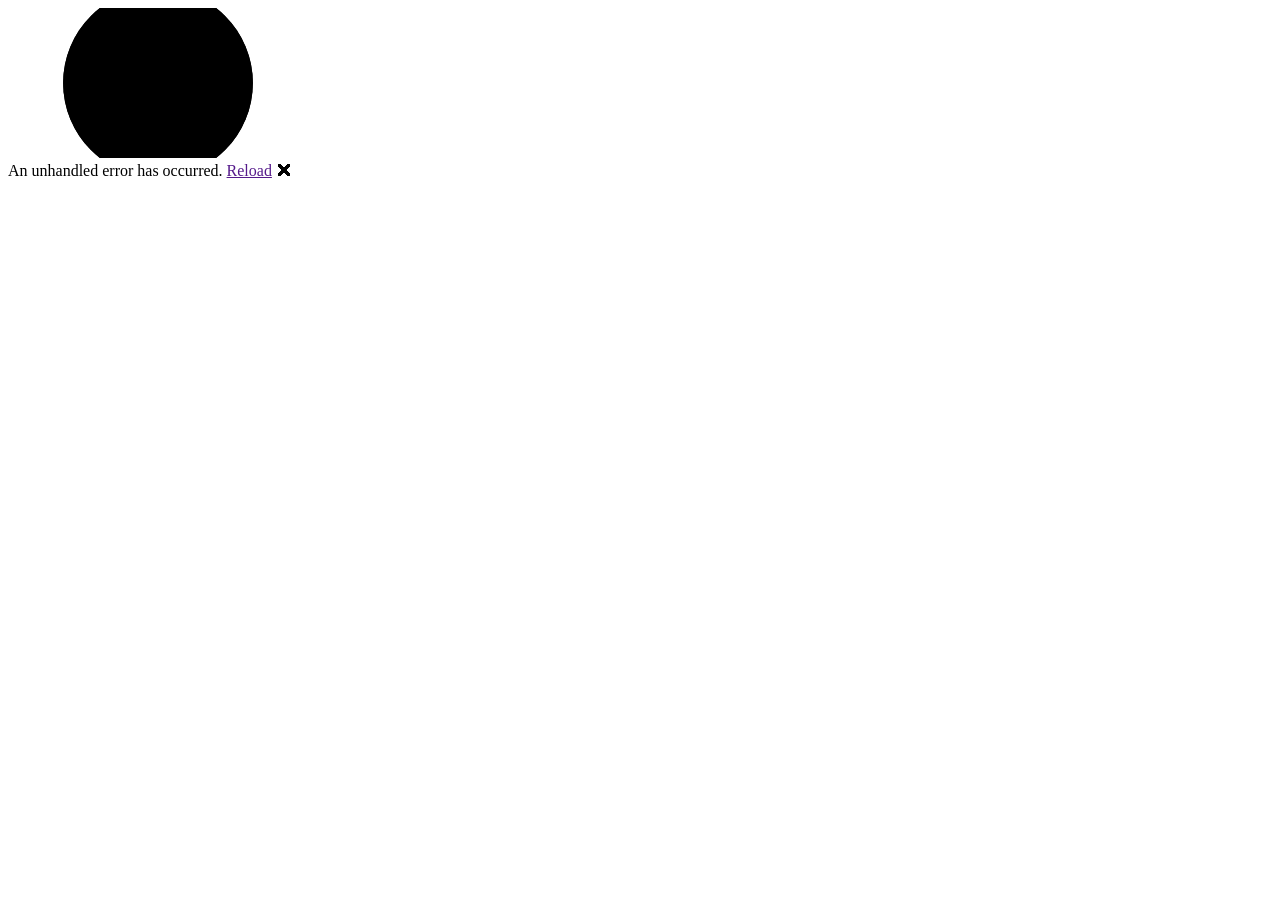
==== 017-bank-app/bankapp/wwwroot/index.html @ c47ef785 "Changed name" ====
<!DOCTYPE html>
<html lang="en">

<head>
    <meta charset="utf-8" />
    <meta name="viewport" content="width=device-width, initial-scale=1.0" />
    <title>Bankster</title>
    <base href="/" />
    <link rel="stylesheet" href="css/bootstrap/bootstrap.min.css" />
    <link rel="stylesheet" href="css/app.css" />
    <link rel="icon" type="image/png" href="favicon.png" />
    <link href="bankapp.styles.css" rel="stylesheet" />
</head>

<body>
    <div id="app">
        <svg class="loading-progress">
            <circle r="40%" cx="50%" cy="50%" />
            <circle r="40%" cx="50%" cy="50%" />
        </svg>
        <div class="loading-progress-text"></div>
    </div>

    <div id="blazor-error-ui">
        An unhandled error has occurred.
        <a href="" class="reload">Reload</a>
        <a class="dismiss">🗙</a>
    </div>
    <script src="_framework/blazor.webassembly.js"></script>
</body>

</html>
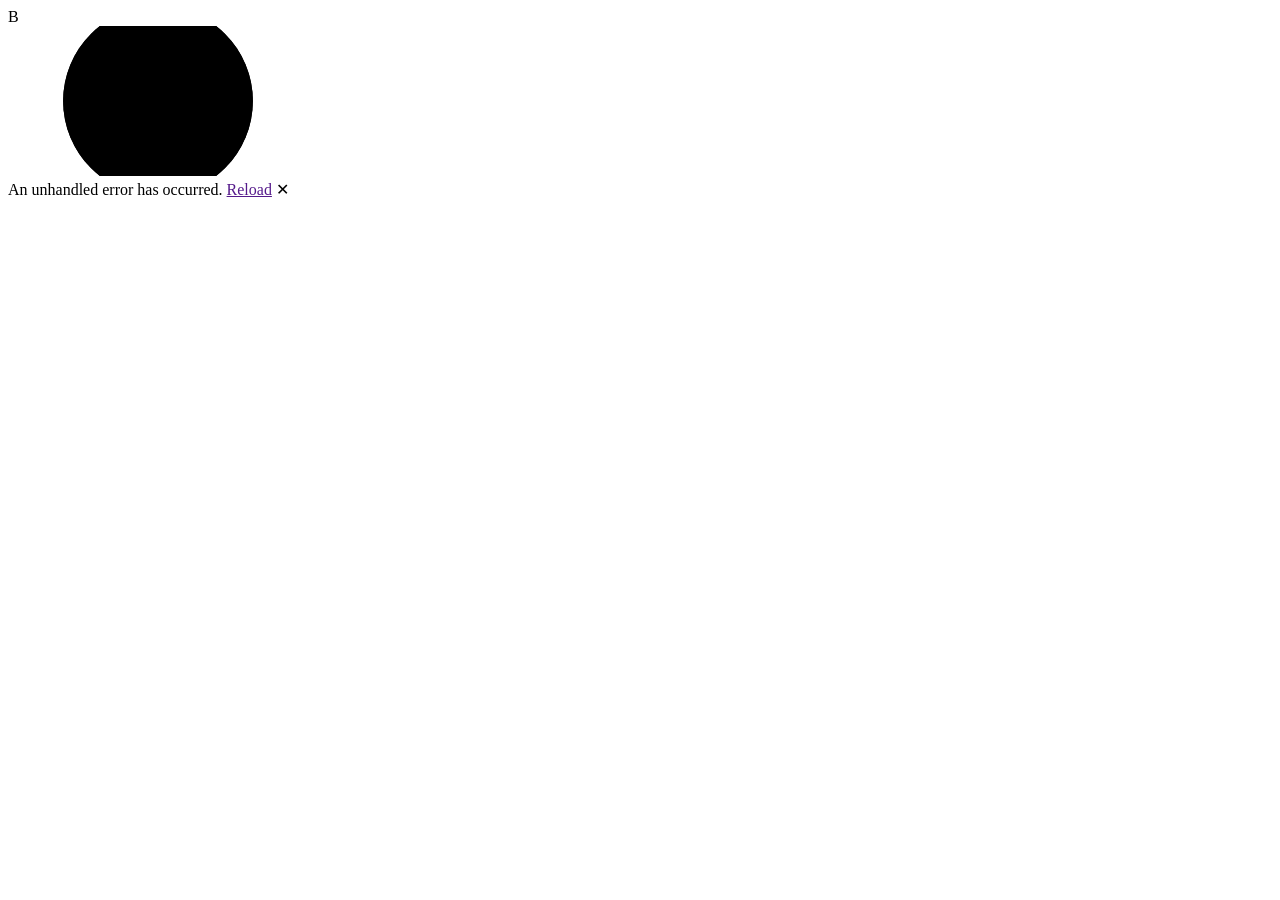
==== commit 59c21d06: "Frontend rework" ====
--- a/017-bank-app/bankapp/wwwroot/index.html
+++ b/017-bank-app/bankapp/wwwroot/index.html
@@ -6,6 +6,9 @@
     <meta name="viewport" content="width=device-width, initial-scale=1.0" />
     <title>Bankster</title>
     <base href="/" />
+    <link rel="preconnect" href="https://fonts.googleapis.com">
+    <link rel="preconnect" href="https://fonts.gstatic.com" crossorigin>
+    <link href="https://fonts.googleapis.com/css2?family=DM+Sans:ital,opsz,wght@0,9..40,300;0,9..40,400;0,9..40,500;0,9..40,600;0,9..40,700;1,9..40,400&family=JetBrains+Mono:wght@400;500;600&display=swap" rel="stylesheet">
     <link rel="stylesheet" href="css/bootstrap/bootstrap.min.css" />
     <link rel="stylesheet" href="css/app.css" />
     <link rel="icon" type="image/png" href="favicon.png" />
@@ -14,17 +17,20 @@
 
 <body>
     <div id="app">
-        <svg class="loading-progress">
-            <circle r="40%" cx="50%" cy="50%" />
-            <circle r="40%" cx="50%" cy="50%" />
-        </svg>
-        <div class="loading-progress-text"></div>
+        <div class="loading-screen">
+            <div class="loading-logo">B</div>
+            <svg class="loading-progress">
+                <circle r="40%" cx="50%" cy="50%" />
+                <circle r="40%" cx="50%" cy="50%" />
+            </svg>
+            <div class="loading-progress-text"></div>
+        </div>
     </div>
 
     <div id="blazor-error-ui">
         An unhandled error has occurred.
         <a href="" class="reload">Reload</a>
-        <a class="dismiss">🗙</a>
+        <a class="dismiss">&#x2715;</a>
     </div>
     <script src="_framework/blazor.webassembly.js"></script>
 </body>
--- a/017-bank-app/bankapp/wwwroot/css/app.css
+++ b/017-bank-app/bankapp/wwwroot/css/app.css
@@ -0,0 +1,823 @@
+@import url("https://cdn.jsdelivr.net/npm/bootstrap-icons@1.13.1/font/bootstrap-icons.min.css");
+
+/* ═══════════════════════════════════════════════════
+   BANKSTER — "Nordic Vault" Design System
+   Dark charcoal + emerald accents + geometric precision
+   ═══════════════════════════════════════════════════ */
+
+:root {
+    --bg-primary: #0f1117;
+    --bg-secondary: #161922;
+    --bg-card: #1c1f2e;
+    --bg-card-hover: #232738;
+    --bg-input: #111420;
+    --border-color: #2a2e3f;
+    --border-focus: #34d399;
+    --text-primary: #e8eaf0;
+    --text-secondary: #8b91a8;
+    --text-muted: #565c73;
+    --accent: #34d399;
+    --accent-dim: rgba(52, 211, 153, 0.12);
+    --accent-glow: rgba(52, 211, 153, 0.25);
+    --danger: #f87171;
+    --danger-dim: rgba(248, 113, 113, 0.12);
+    --warning: #fbbf24;
+    --info: #60a5fa;
+    --info-dim: rgba(96, 165, 250, 0.12);
+    --deposit-bg: rgba(52, 211, 153, 0.08);
+    --deposit-border: rgba(52, 211, 153, 0.2);
+    --withdrawal-bg: rgba(248, 113, 113, 0.08);
+    --withdrawal-border: rgba(248, 113, 113, 0.2);
+    --transfer-bg: rgba(96, 165, 250, 0.08);
+    --transfer-border: rgba(96, 165, 250, 0.2);
+    --radius-sm: 6px;
+    --radius-md: 10px;
+    --radius-lg: 16px;
+    --shadow-card: 0 1px 3px rgba(0,0,0,0.3), 0 4px 20px rgba(0,0,0,0.15);
+    --shadow-elevated: 0 4px 24px rgba(0,0,0,0.4);
+    --font-body: 'DM Sans', -apple-system, BlinkMacSystemFont, sans-serif;
+    --font-mono: 'JetBrains Mono', 'Fira Code', monospace;
+    --transition: 200ms cubic-bezier(0.4, 0, 0.2, 1);
+}
+
+*, *::before, *::after {
+    box-sizing: border-box;
+}
+
+html, body {
+    font-family: var(--font-body) !important;
+    background-color: var(--bg-primary) !important;
+    color: var(--text-primary) !important;
+    --bs-body-bg: var(--bg-primary);
+    --bs-body-color: var(--text-primary);
+    margin: 0;
+    padding: 0;
+    -webkit-font-smoothing: antialiased;
+    -moz-osx-font-smoothing: grayscale;
+    line-height: 1.6;
+    font-size: 15px;
+}
+
+/* ── Loading Screen ── */
+.loading-screen {
+    display: flex;
+    flex-direction: column;
+    align-items: center;
+    justify-content: center;
+    min-height: 100vh;
+    background: var(--bg-primary);
+}
+
+.loading-logo {
+    font-family: var(--font-body);
+    font-size: 3rem;
+    font-weight: 700;
+    color: var(--accent);
+    width: 4.5rem;
+    height: 4.5rem;
+    display: flex;
+    align-items: center;
+    justify-content: center;
+    border: 2px solid var(--accent);
+    border-radius: var(--radius-md);
+    margin-bottom: 2rem;
+    animation: pulse-glow 2s ease-in-out infinite;
+}
+
+@keyframes pulse-glow {
+    0%, 100% { box-shadow: 0 0 0 0 var(--accent-glow); }
+    50% { box-shadow: 0 0 20px 8px var(--accent-glow); }
+}
+
+.loading-progress {
+    position: relative;
+    display: block;
+    width: 5rem;
+    height: 5rem;
+}
+
+.loading-progress circle {
+    fill: none;
+    stroke: var(--border-color);
+    stroke-width: 0.4rem;
+    transform-origin: 50% 50%;
+    transform: rotate(-90deg);
+}
+
+.loading-progress circle:last-child {
+    stroke: var(--accent);
+    stroke-dasharray: calc(3.141 * var(--blazor-load-percentage, 0%) * 0.8), 500%;
+    transition: stroke-dasharray 0.05s ease-in-out;
+}
+
+.loading-progress-text {
+    text-align: center;
+    font-weight: 500;
+    color: var(--text-secondary);
+    margin-top: 1rem;
+    font-size: 0.85rem;
+    letter-spacing: 0.05em;
+}
+
+.loading-progress-text:after {
+    content: var(--blazor-load-percentage-text, "Loading");
+}
+
+/* ── Typography ── */
+h1 {
+    font-size: 1.75rem;
+    font-weight: 700;
+    color: var(--text-primary);
+    margin-bottom: 0.25rem;
+    letter-spacing: -0.02em;
+}
+
+h3 {
+    font-size: 1.15rem;
+    font-weight: 600;
+    color: var(--text-secondary);
+    margin-bottom: 1rem;
+    text-transform: uppercase;
+    letter-spacing: 0.08em;
+    font-size: 0.8rem;
+}
+
+p {
+    color: var(--text-secondary);
+    line-height: 1.7;
+}
+
+a, .btn-link {
+    color: var(--accent);
+    text-decoration: none;
+    transition: color var(--transition);
+}
+
+a:hover, .btn-link:hover {
+    color: #6ee7b7;
+}
+
+h1:focus {
+    outline: none;
+}
+
+/* ── Content Area ── */
+.content {
+    padding-top: 1.5rem;
+}
+
+/* ── Cards ── */
+.card {
+    background: var(--bg-card);
+    border: 1px solid var(--border-color);
+    border-radius: var(--radius-lg);
+    padding: 2rem;
+    box-shadow: var(--shadow-card);
+    animation: fadeUp 0.4s ease-out;
+}
+
+.card-header-section {
+    margin-bottom: 1.75rem;
+    padding-bottom: 1rem;
+    border-bottom: 1px solid var(--border-color);
+}
+
+.card-header-section h1 {
+    margin-bottom: 0.25rem;
+}
+
+.card-subtitle {
+    color: var(--text-muted);
+    font-size: 0.9rem;
+}
+
+@keyframes fadeUp {
+    from { opacity: 0; transform: translateY(12px); }
+    to { opacity: 1; transform: translateY(0); }
+}
+
+/* ── Form Fields ── */
+.form-row {
+    display: flex;
+    flex-direction: column;
+    gap: 0.5rem;
+    margin-bottom: 1.25rem;
+}
+
+.form-row label {
+    font-size: 0.8rem;
+    font-weight: 600;
+    color: var(--text-secondary);
+    text-transform: uppercase;
+    letter-spacing: 0.06em;
+}
+
+.form-row input,
+.form-row select,
+.form-row .form-control {
+    background: var(--bg-input);
+    border: 1px solid var(--border-color);
+    border-radius: var(--radius-sm);
+    color: var(--text-primary);
+    padding: 0.7rem 0.9rem;
+    font-family: var(--font-body);
+    font-size: 0.95rem;
+    transition: border-color var(--transition), box-shadow var(--transition);
+    width: 100%;
+    max-width: 400px;
+}
+
+.form-row input:focus,
+.form-row select:focus,
+.form-row .form-control:focus {
+    outline: none;
+    border-color: var(--border-focus);
+    box-shadow: 0 0 0 3px var(--accent-dim);
+}
+
+.form-row input::placeholder {
+    color: var(--text-muted);
+}
+
+/* Legacy accountfield support */
+.accountfield {
+    display: flex;
+    flex-direction: column;
+    gap: 0.5rem;
+    margin-bottom: 1.25rem;
+}
+
+.accountfield label {
+    font-size: 0.8rem;
+    font-weight: 600;
+    color: var(--text-secondary);
+    text-transform: uppercase;
+    letter-spacing: 0.06em;
+}
+
+.accountfield input,
+.accountfield select {
+    background: var(--bg-input);
+    border: 1px solid var(--border-color);
+    border-radius: var(--radius-sm);
+    color: var(--text-primary);
+    padding: 0.7rem 0.9rem;
+    font-family: var(--font-body);
+    font-size: 0.95rem;
+    transition: border-color var(--transition), box-shadow var(--transition);
+    width: 100%;
+    max-width: 400px;
+}
+
+.accountfield input:focus,
+.accountfield select:focus {
+    outline: none;
+    border-color: var(--border-focus);
+    box-shadow: 0 0 0 3px var(--accent-dim);
+}
+
+.inputfield {
+    position: static;
+    left: auto;
+}
+
+/* ── Buttons ── */
+.formbutton {
+    background: var(--accent);
+    color: var(--bg-primary);
+    border: none;
+    border-radius: var(--radius-sm);
+    padding: 0.65rem 1.75rem;
+    font-family: var(--font-body);
+    font-weight: 600;
+    font-size: 0.9rem;
+    cursor: pointer;
+    transition: all var(--transition);
+    letter-spacing: 0.02em;
+    height: auto;
+    width: auto;
+    margin-top: 0.5rem;
+}
+
+.formbutton:hover {
+    background: #6ee7b7;
+    box-shadow: 0 0 16px var(--accent-glow);
+    transform: translateY(-1px);
+}
+
+.formbutton:active {
+    transform: translateY(0);
+}
+
+.btn-primary {
+    background: var(--accent);
+    color: var(--bg-primary);
+    border: none;
+    font-weight: 600;
+}
+
+.btn-primary:hover {
+    background: #6ee7b7;
+}
+
+.btn-secondary {
+    background: transparent;
+    color: var(--text-secondary);
+    border: 1px solid var(--border-color);
+    border-radius: var(--radius-sm);
+    padding: 0.65rem 1.75rem;
+    font-family: var(--font-body);
+    font-weight: 500;
+    font-size: 0.9rem;
+    cursor: pointer;
+    transition: all var(--transition);
+}
+
+.btn-secondary:hover {
+    border-color: var(--text-secondary);
+    color: var(--text-primary);
+}
+
+.btn:focus, .btn:active:focus, .btn-link.nav-link:focus, .form-control:focus, .form-check-input:focus {
+    box-shadow: 0 0 0 3px var(--accent-dim);
+}
+
+/* ── Tables ── */
+.account-table {
+    width: 100%;
+    border-collapse: separate;
+    border-spacing: 0;
+    margin-bottom: 1.5rem;
+    border-radius: var(--radius-md);
+    overflow: hidden;
+    border: 1px solid var(--border-color);
+}
+
+.account-table th {
+    background: var(--bg-secondary);
+    color: var(--text-secondary);
+    font-weight: 600;
+    padding: 0.85rem 1rem;
+    text-align: left;
+    font-size: 0.75rem;
+    text-transform: uppercase;
+    letter-spacing: 0.08em;
+    border-bottom: 1px solid var(--border-color);
+}
+
+.account-table td {
+    padding: 0.85rem 1rem;
+    text-align: left;
+    border-bottom: 1px solid var(--border-color);
+    font-size: 0.9rem;
+    color: var(--text-primary);
+    white-space: nowrap;
+}
+
+.account-table tr {
+    background: var(--bg-card);
+    transition: background var(--transition);
+}
+
+.account-table tbody tr:hover {
+    background: var(--bg-card-hover);
+}
+
+.account-table tbody tr:last-child td {
+    border-bottom: none;
+}
+
+/* Monospaced numbers in tables */
+.account-table td:nth-child(2),
+.account-table td:nth-child(5),
+.account-table td:nth-child(8) {
+    font-family: var(--font-mono);
+    font-size: 0.85rem;
+    font-weight: 500;
+}
+
+/* ── Messages ── */
+.success-message {
+    color: var(--accent);
+    background: var(--accent-dim);
+    border: 1px solid rgba(52, 211, 153, 0.25);
+    border-radius: var(--radius-sm);
+    padding: 0.75rem 1rem;
+    font-size: 0.9rem;
+    margin-top: 0.5rem;
+}
+
+.error-message {
+    color: var(--danger);
+    background: var(--danger-dim);
+    border: 1px solid rgba(248, 113, 113, 0.25);
+    border-radius: var(--radius-sm);
+    padding: 0.75rem 1rem;
+    font-size: 0.9rem;
+    margin-top: 0.5rem;
+}
+
+/* ── History Row Colors ── */
+.deposit-row {
+    background-color: var(--deposit-bg) !important;
+    border-left: 3px solid var(--accent);
+}
+
+.withdrawal-row {
+    background-color: var(--withdrawal-bg) !important;
+    border-left: 3px solid var(--danger);
+}
+
+.transfer-row {
+    background-color: var(--transfer-bg) !important;
+    border-left: 3px solid var(--info);
+}
+
+/* ── Clickable Account Rows ── */
+.select-acc {
+    cursor: pointer;
+}
+
+.select-acc:hover {
+    background: var(--bg-card-hover) !important;
+}
+
+/* ── Validation ── */
+.valid.modified:not([type=checkbox]) {
+    outline: none;
+    border-color: var(--accent);
+}
+
+.invalid {
+    outline: none;
+    border-color: var(--danger) !important;
+    box-shadow: 0 0 0 3px var(--danger-dim) !important;
+}
+
+.validation-message {
+    color: var(--danger);
+    font-size: 0.85rem;
+}
+
+/* ── Error UI ── */
+#blazor-error-ui {
+    background: var(--bg-card);
+    border-top: 2px solid var(--danger);
+    bottom: 0;
+    box-shadow: var(--shadow-elevated);
+    display: none;
+    left: 0;
+    padding: 0.75rem 1.5rem;
+    position: fixed;
+    width: 100%;
+    z-index: 1000;
+    color: var(--text-primary);
+    font-size: 0.9rem;
+}
+
+#blazor-error-ui .dismiss {
+    cursor: pointer;
+    position: absolute;
+    right: 1rem;
+    top: 0.5rem;
+    color: var(--text-secondary);
+}
+
+.blazor-error-boundary {
+    background: var(--danger-dim);
+    border: 1px solid rgba(248,113,113,0.3);
+    border-radius: var(--radius-md);
+    padding: 1rem 1.25rem;
+    color: var(--danger);
+}
+
+.blazor-error-boundary::after {
+    content: "An error has occurred."
+}
+
+code {
+    color: var(--accent);
+    background: var(--accent-dim);
+    padding: 0.15rem 0.4rem;
+    border-radius: 3px;
+    font-family: var(--font-mono);
+    font-size: 0.85em;
+}
+
+.subhead {
+    padding-top: 2.5rem;
+}
+
+/* ── Home Page Feature Cards ── */
+.feature-grid {
+    display: grid;
+    grid-template-columns: repeat(auto-fill, minmax(260px, 1fr));
+    gap: 1rem;
+    margin-top: 1.5rem;
+}
+
+.feature-card {
+    background: var(--bg-card);
+    border: 1px solid var(--border-color);
+    border-radius: var(--radius-md);
+    padding: 1.5rem;
+    transition: all var(--transition);
+    text-decoration: none;
+    display: block;
+}
+
+.feature-card:hover {
+    border-color: var(--accent);
+    box-shadow: 0 0 20px var(--accent-dim);
+    transform: translateY(-2px);
+    text-decoration: none;
+}
+
+.feature-card .feature-icon {
+    font-size: 1.5rem;
+    margin-bottom: 0.75rem;
+    color: var(--accent);
+}
+
+.feature-card h4 {
+    font-size: 1rem;
+    font-weight: 600;
+    color: var(--text-primary);
+    margin-bottom: 0.4rem;
+}
+
+.feature-card p {
+    font-size: 0.85rem;
+    color: var(--text-muted);
+    margin: 0;
+    line-height: 1.5;
+}
+
+/* ── Stats Row (Home Page) ── */
+.stats-row {
+    display: flex;
+    gap: 1rem;
+    margin-bottom: 2rem;
+    flex-wrap: wrap;
+}
+
+.stat-chip {
+    background: var(--bg-card);
+    border: 1px solid var(--border-color);
+    border-radius: var(--radius-md);
+    padding: 1rem 1.5rem;
+    flex: 1;
+    min-width: 140px;
+}
+
+.stat-chip .stat-label {
+    font-size: 0.7rem;
+    font-weight: 600;
+    text-transform: uppercase;
+    letter-spacing: 0.1em;
+    color: var(--text-muted);
+    margin-bottom: 0.3rem;
+}
+
+.stat-chip .stat-value {
+    font-family: var(--font-mono);
+    font-size: 1.4rem;
+    font-weight: 600;
+    color: var(--text-primary);
+}
+
+.stat-chip .stat-value.accent {
+    color: var(--accent);
+}
+
+/* ── Sign In Page ── */
+.signin-container {
+    display: flex;
+    align-items: center;
+    justify-content: center;
+    min-height: calc(100vh - 4rem);
+    padding: 2rem;
+}
+
+.signin-card {
+    background: var(--bg-card);
+    border: 1px solid var(--border-color);
+    border-radius: var(--radius-lg);
+    padding: 2.5rem;
+    width: 100%;
+    max-width: 420px;
+    box-shadow: var(--shadow-elevated);
+    animation: fadeUp 0.5s ease-out;
+}
+
+.signin-logo {
+    font-family: var(--font-body);
+    font-size: 2rem;
+    font-weight: 700;
+    color: var(--accent);
+    width: 3.5rem;
+    height: 3.5rem;
+    display: flex;
+    align-items: center;
+    justify-content: center;
+    border: 2px solid var(--accent);
+    border-radius: var(--radius-sm);
+    margin: 0 auto 1.5rem;
+}
+
+.signin-title {
+    text-align: center;
+    font-size: 1.5rem;
+    margin-bottom: 0.3rem;
+}
+
+.signin-subtitle {
+    text-align: center;
+    color: var(--text-muted);
+    font-size: 0.9rem;
+    margin-bottom: 2rem;
+}
+
+.signin-buttons {
+    display: flex;
+    gap: 0.75rem;
+    margin-top: 1.5rem;
+}
+
+.signin-buttons .formbutton {
+    flex: 1;
+    text-align: center;
+    margin-top: 0;
+}
+
+/* ── Empty State ── */
+.empty-state {
+    text-align: center;
+    padding: 3rem 1rem;
+    color: var(--text-muted);
+}
+
+.empty-state .empty-icon {
+    font-size: 3rem;
+    margin-bottom: 1rem;
+    opacity: 0.4;
+}
+
+.empty-state p {
+    margin-bottom: 0.5rem;
+}
+
+/* ── Badge / Tag ── */
+.badge {
+    display: inline-block;
+    padding: 0.2rem 0.6rem;
+    border-radius: 100px;
+    font-size: 0.7rem;
+    font-weight: 600;
+    text-transform: uppercase;
+    letter-spacing: 0.05em;
+}
+
+.badge-accent {
+    background: var(--accent-dim);
+    color: var(--accent);
+}
+
+.badge-danger {
+    background: var(--danger-dim);
+    color: var(--danger);
+}
+
+.badge-info {
+    background: var(--info-dim);
+    color: var(--info);
+}
+
+/* ── History Table (non-bootstrap) ── */
+.history-table {
+    width: 100%;
+    border-collapse: separate;
+    border-spacing: 0;
+    margin-top: 1.5rem;
+    margin-bottom: 2rem;
+    border-radius: var(--radius-md);
+    overflow: hidden;
+    border: 1px solid var(--border-color);
+    font-size: 0.88rem;
+}
+
+.history-table th {
+    background: var(--bg-secondary);
+    color: var(--text-secondary);
+    font-weight: 600;
+    padding: 0.75rem 0.85rem;
+    text-align: left;
+    font-size: 0.7rem;
+    text-transform: uppercase;
+    letter-spacing: 0.08em;
+    border-bottom: 1px solid var(--border-color);
+}
+
+.history-table td {
+    padding: 0.7rem 0.85rem;
+    border-bottom: 1px solid var(--border-color);
+    color: var(--text-primary);
+}
+
+.history-table tbody tr {
+    background: var(--bg-card);
+    transition: background var(--transition);
+}
+
+.history-table tbody tr:hover {
+    background: var(--bg-card-hover);
+}
+
+.history-table tbody tr:last-child td {
+    border-bottom: none;
+}
+
+/* ── Page Transition ── */
+.page-enter {
+    animation: fadeUp 0.35s ease-out;
+}
+
+/* ── Utility: section separator ── */
+.section-divider {
+    border: none;
+    border-top: 1px solid var(--border-color);
+    margin: 2rem 0;
+}
+
+/* ── Filter Section ── */
+.filter-section {
+    display: grid;
+    grid-template-columns: repeat(auto-fill, minmax(200px, 1fr));
+    gap: 1rem;
+    margin-bottom: 1.5rem;
+}
+
+.filter-section .accountfield {
+    margin-bottom: 0;
+}
+
+.filter-actions {
+    display: flex;
+    align-items: flex-end;
+    gap: 0.75rem;
+    margin-bottom: 1.5rem;
+}
+
+/* ── Scrollbar ── */
+::-webkit-scrollbar {
+    width: 6px;
+    height: 6px;
+}
+
+::-webkit-scrollbar-track {
+    background: var(--bg-secondary);
+}
+
+::-webkit-scrollbar-thumb {
+    background: var(--border-color);
+    border-radius: 3px;
+}
+
+::-webkit-scrollbar-thumb:hover {
+    background: var(--text-muted);
+}
+
+/* ── Responsive ── */
+@media (max-width: 640px) {
+    .feature-grid {
+        grid-template-columns: 1fr;
+    }
+
+    .stats-row {
+        flex-direction: column;
+    }
+
+    .filter-section {
+        grid-template-columns: 1fr;
+    }
+
+    .signin-card {
+        padding: 1.75rem;
+    }
+
+    .card {
+        padding: 1.25rem;
+    }
+
+    .account-table,
+    .history-table {
+        font-size: 0.8rem;
+    }
+
+    .account-table th,
+    .account-table td,
+    .history-table th,
+    .history-table td {
+        padding: 0.6rem 0.65rem;
+    }
+}
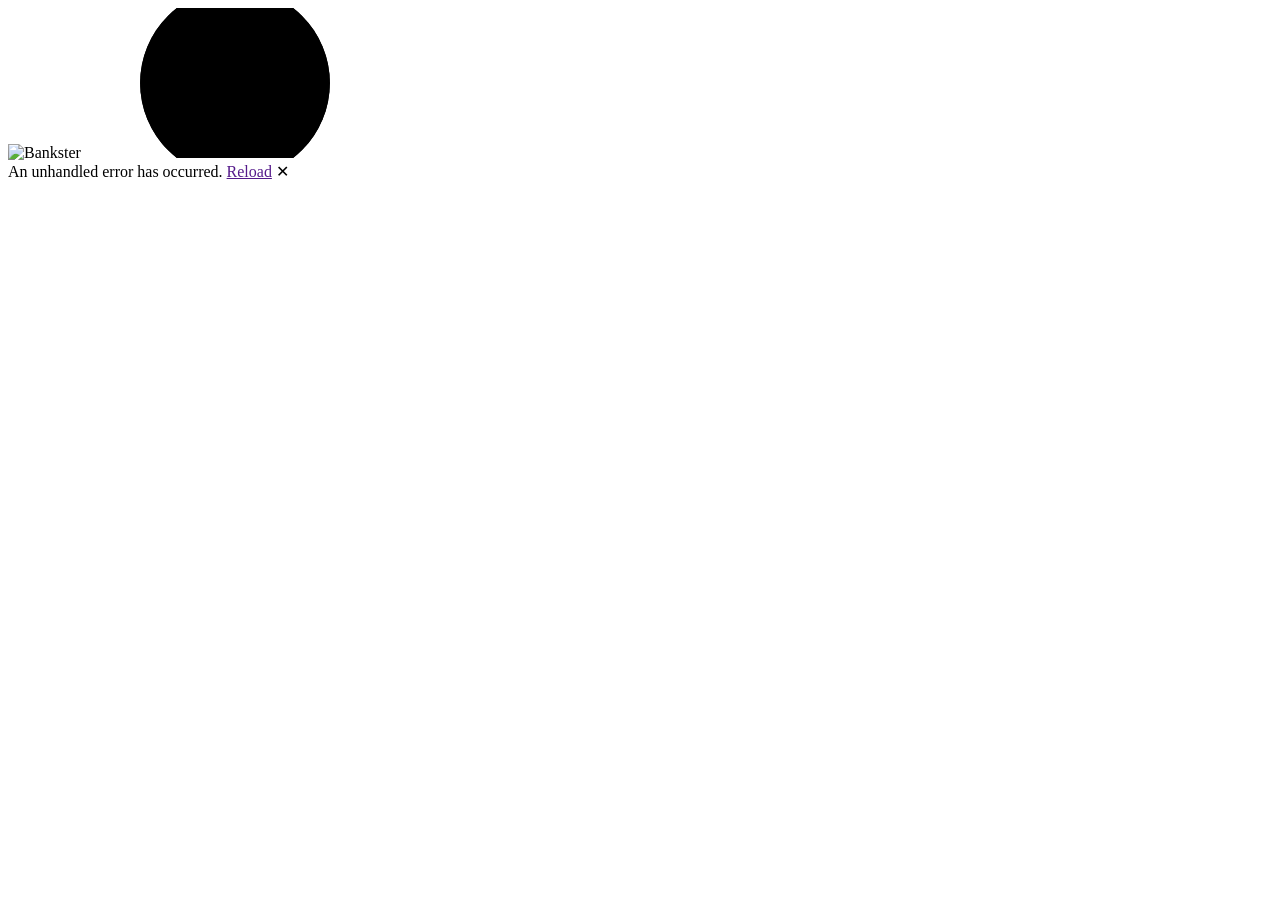
==== commit 5a8df2a5: "New logo and improved branding with accent colors." ====
--- a/017-bank-app/bankapp/wwwroot/index.html
+++ b/017-bank-app/bankapp/wwwroot/index.html
@@ -11,14 +11,14 @@
     <link href="https://fonts.googleapis.com/css2?family=DM+Sans:ital,opsz,wght@0,9..40,300;0,9..40,400;0,9..40,500;0,9..40,600;0,9..40,700;1,9..40,400&family=JetBrains+Mono:wght@400;500;600&display=swap" rel="stylesheet">
     <link rel="stylesheet" href="css/bootstrap/bootstrap.min.css" />
     <link rel="stylesheet" href="css/app.css" />
-    <link rel="icon" type="image/png" href="favicon.png" />
+    <link rel="icon" type="image/png" href="Bankster-logo.png" />
     <link href="bankapp.styles.css" rel="stylesheet" />
 </head>
 
 <body>
     <div id="app">
         <div class="loading-screen">
-            <div class="loading-logo">B</div>
+            <img src="Bankster-logo.png" alt="Bankster" class="loading-logo-img" />
             <svg class="loading-progress">
                 <circle r="40%" cx="50%" cy="50%" />
                 <circle r="40%" cx="50%" cy="50%" />
--- a/017-bank-app/bankapp/wwwroot/css/app.css
+++ b/017-bank-app/bankapp/wwwroot/css/app.css
@@ -12,20 +12,21 @@
     --bg-card-hover: #232738;
     --bg-input: #111420;
     --border-color: #2a2e3f;
-    --border-focus: #34d399;
+    --border-focus: #7ba884;
     --text-primary: #e8eaf0;
     --text-secondary: #8b91a8;
     --text-muted: #565c73;
-    --accent: #34d399;
-    --accent-dim: rgba(52, 211, 153, 0.12);
-    --accent-glow: rgba(52, 211, 153, 0.25);
+    --accent: #7ba884;
+    --accent-dim: rgba(123, 168, 132, 0.12);
+    --accent-glow: rgba(123, 168, 132, 0.25);
+    --accent-hover: #8ebf96;
     --danger: #f87171;
     --danger-dim: rgba(248, 113, 113, 0.12);
     --warning: #fbbf24;
     --info: #60a5fa;
     --info-dim: rgba(96, 165, 250, 0.12);
-    --deposit-bg: rgba(52, 211, 153, 0.08);
-    --deposit-border: rgba(52, 211, 153, 0.2);
+    --deposit-bg: rgba(123, 168, 132, 0.08);
+    --deposit-border: rgba(123, 168, 132, 0.2);
     --withdrawal-bg: rgba(248, 113, 113, 0.08);
     --withdrawal-border: rgba(248, 113, 113, 0.2);
     --transfer-bg: rgba(96, 165, 250, 0.08);
@@ -68,25 +69,23 @@
     background: var(--bg-primary);
 }
 
-.loading-logo {
-    font-family: var(--font-body);
-    font-size: 3rem;
-    font-weight: 700;
-    color: var(--accent);
-    width: 4.5rem;
-    height: 4.5rem;
-    display: flex;
-    align-items: center;
-    justify-content: center;
-    border: 2px solid var(--accent);
-    border-radius: var(--radius-md);
+.loading-logo-img {
+    width: 6rem;
+    height: auto;
     margin-bottom: 2rem;
     animation: pulse-glow 2s ease-in-out infinite;
+    border-radius: var(--radius-md);
 }
 
 @keyframes pulse-glow {
-    0%, 100% { box-shadow: 0 0 0 0 var(--accent-glow); }
-    50% { box-shadow: 0 0 20px 8px var(--accent-glow); }
+    0%, 100% {
+        opacity: 1;
+        transform: scale(1);
+    }
+    50% {
+        opacity: 0.8;
+        transform: scale(1.05);
+    }
 }
 
 .loading-progress {
@@ -154,7 +153,7 @@
 }
 
 a:hover, .btn-link:hover {
-    color: #6ee7b7;
+    color: var(--accent-hover);
 }
 
 h1:focus {
@@ -300,7 +299,7 @@
 }
 
 .formbutton:hover {
-    background: #6ee7b7;
+    background: var(--accent-hover);
     box-shadow: 0 0 16px var(--accent-glow);
     transform: translateY(-1px);
 }
@@ -317,7 +316,7 @@
 }
 
 .btn-primary:hover {
-    background: #6ee7b7;
+    background: var(--accent-hover);
 }
 
 .btn-secondary {
@@ -334,8 +333,9 @@
 }
 
 .btn-secondary:hover {
-    border-color: var(--text-secondary);
-    color: var(--text-primary);
+    border-color: var(--accent);
+    color: var(--accent);
+    background: var(--accent-dim);
 }
 
 .btn:focus, .btn:active:focus, .btn-link.nav-link:focus, .form-control:focus, .form-check-input:focus {
@@ -343,13 +343,37 @@
 }
 
 /* ── Tables ── */
+.table-responsive {
+    overflow-x: auto;
+    -webkit-overflow-scrolling: touch;
+    margin-bottom: 2rem;
+    border-radius: var(--radius-md);
+    position: relative;
+}
+
+.table-responsive::after {
+    content: '';
+    position: absolute;
+    top: 0;
+    right: 0;
+    bottom: 0;
+    width: 30px;
+    background: linear-gradient(to left, var(--bg-primary) 0%, transparent 100%);
+    pointer-events: none;
+    opacity: 0;
+    transition: opacity var(--transition);
+}
+
+.table-responsive:not(:hover)::after {
+    opacity: 0.7;
+}
+
 .account-table {
     width: 100%;
     border-collapse: separate;
     border-spacing: 0;
-    margin-bottom: 1.5rem;
+    margin-bottom: 0;
     border-radius: var(--radius-md);
-    overflow: hidden;
     border: 1px solid var(--border-color);
 }
 
@@ -436,10 +460,14 @@
 /* ── Clickable Account Rows ── */
 .select-acc {
     cursor: pointer;
+    transition: all var(--transition);
+    position: relative;
 }
 
 .select-acc:hover {
     background: var(--bg-card-hover) !important;
+    outline: 2px solid var(--accent);
+    outline-offset: -2px;
 }
 
 /* ── Validation ── */
@@ -514,6 +542,7 @@
     grid-template-columns: repeat(auto-fill, minmax(260px, 1fr));
     gap: 1rem;
     margin-top: 1.5rem;
+    margin-bottom: 2rem;
 }
 
 .feature-card {
@@ -610,19 +639,12 @@
     animation: fadeUp 0.5s ease-out;
 }
 
-.signin-logo {
-    font-family: var(--font-body);
-    font-size: 2rem;
-    font-weight: 700;
-    color: var(--accent);
-    width: 3.5rem;
-    height: 3.5rem;
-    display: flex;
-    align-items: center;
-    justify-content: center;
-    border: 2px solid var(--accent);
-    border-radius: var(--radius-sm);
+.signin-logo-img {
+    width: 5rem;
+    height: auto;
+    display: block;
     margin: 0 auto 1.5rem;
+    border-radius: var(--radius-md);
 }
 
 .signin-title {
@@ -701,7 +723,6 @@
     margin-top: 1.5rem;
     margin-bottom: 2rem;
     border-radius: var(--radius-md);
-    overflow: hidden;
     border: 1px solid var(--border-color);
     font-size: 0.88rem;
 }
@@ -791,6 +812,7 @@
 @media (max-width: 640px) {
     .feature-grid {
         grid-template-columns: 1fr;
+        margin-bottom: 3rem;
     }
 
     .stats-row {
@@ -807,17 +829,102 @@
 
     .card {
         padding: 1.25rem;
-    }
-
+        padding-bottom: 4rem;
+        margin-bottom: 2rem;
+    }
+
+    .accountfield:has(select) {
+        margin-bottom: 2rem;
+    }
+
+    /* ── Mobile Table Improvements ── */
     .account-table,
     .history-table {
         font-size: 0.8rem;
+        min-width: 100%;
+        display: table;
     }
 
     .account-table th,
     .account-table td,
     .history-table th,
     .history-table td {
-        padding: 0.6rem 0.65rem;
-    }
-}
+        padding: 0.75rem 0.5rem;
+        white-space: nowrap;
+    }
+
+    /* Hide less critical columns on mobile for account-table */
+    .account-table th:nth-child(3),
+    .account-table td:nth-child(3),
+    .account-table th:nth-child(4),
+    .account-table td:nth-child(4) {
+        display: none;
+    }
+
+    /* Hide less critical columns on mobile for history-table */
+    .history-table th:nth-child(2),
+    .history-table td:nth-child(2),
+    .history-table th:nth-child(4),
+    .history-table td:nth-child(4),
+    .history-table th:nth-child(6),
+    .history-table td:nth-child(6),
+    .history-table th:nth-child(7),
+    .history-table td:nth-child(7) {
+        display: none;
+    }
+
+    .table-responsive {
+        box-shadow: inset -10px 0 10px -10px rgba(0,0,0,0.3);
+        margin-bottom: 2.5rem;
+        padding-bottom: 0.5rem;
+    }
+
+    .table-responsive table {
+        margin-right: 1rem;
+    }
+
+    .page-enter .table-responsive:last-of-type {
+        margin-bottom: 3rem;
+    }
+
+    /* Ensure last section has more breathing room */
+    .subhead {
+        padding-top: 3rem;
+    }
+}
+
+
+@media (min-width: 641px) and (max-width: 1024px) {
+    .feature-grid {
+        margin-bottom: 2.5rem;
+    }
+
+    .card {
+        padding-bottom: 3rem;
+    }
+
+    .accountfield:has(select) {
+        margin-bottom: 1.75rem;
+    }
+
+    /* ── Tablet Table Improvements ── */
+    .account-table,
+    .history-table {
+        font-size: 0.85rem;
+    }
+
+    .account-table th,
+    .account-table td,
+    .history-table th,
+    .history-table td {
+        padding: 0.7rem 0.75rem;
+    }
+
+    /* Hide some columns on tablets for history-table */
+    .history-table th:nth-child(4),
+    .history-table td:nth-child(4),
+    .history-table th:nth-child(7),
+    .history-table td:nth-child(7) {
+        display: none;
+    }
+}
